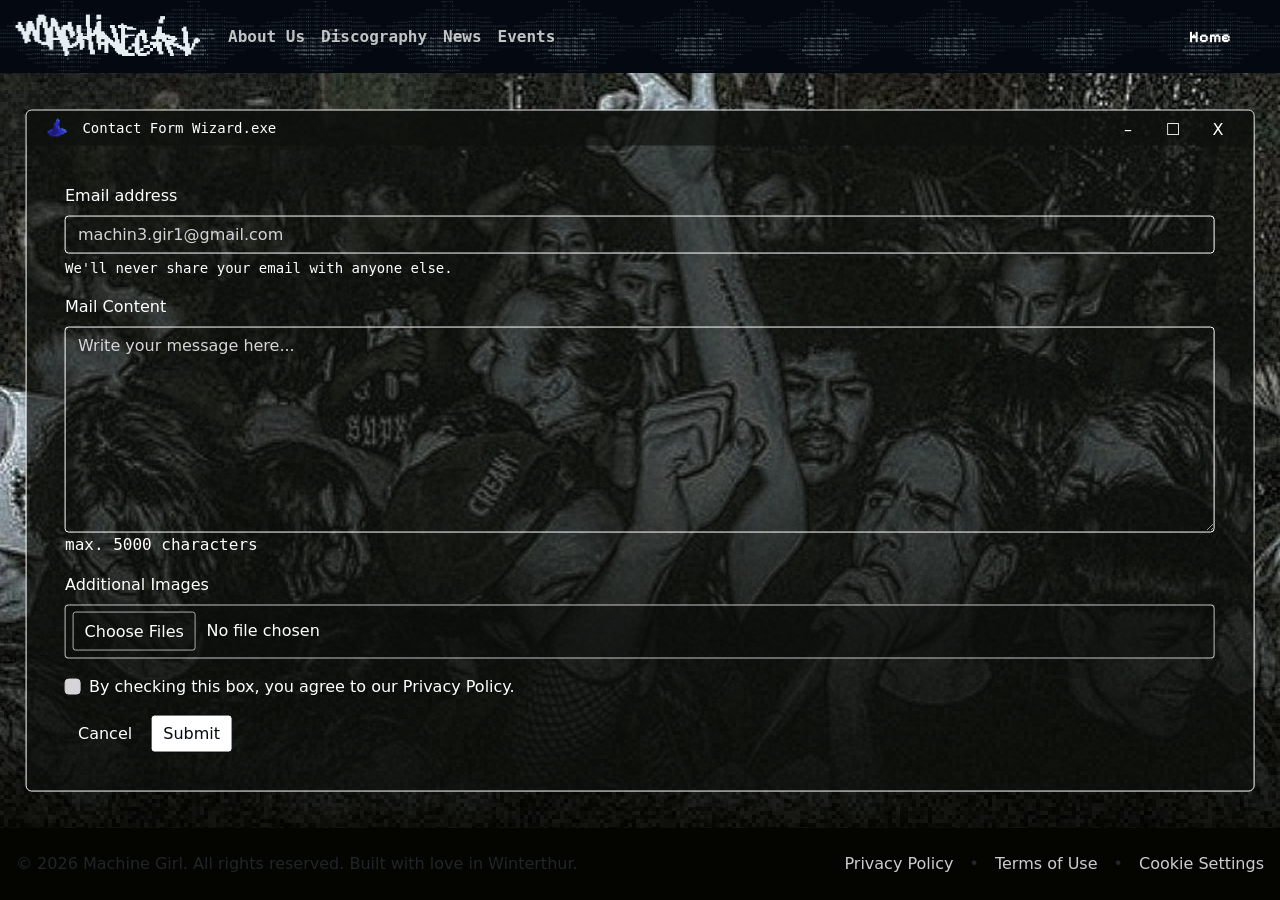
==== contact_sheet.html @ 8ceb42a0 "initial commit or smth" ====
<!doctype html>
<html lang="en">

<head>
    <meta charset="utf-8">
    <meta name="viewport" content="width=device-width, initial-scale=1">
    <title>Contact Page</title>

    <link href="https://cdn.jsdelivr.net/npm/bootstrap@5.3.8/dist/css/bootstrap.min.css" rel="stylesheet"
        integrity="sha384-sRIl4kxILFvY47J16cr9ZwB07vP4J8+LH7qKQnuqkuIAvNWLzeN8tE5YBujZqJLB" crossorigin="anonymous">
    <link rel="preconnect" href="https://fonts.googleapis.com">
    <link rel="preconnect" href="https://fonts.gstatic.com" crossorigin>
    <link href="https://fonts.googleapis.com/css2?family=Jersey+10&family=Pixelify+Sans&display=swap" rel="stylesheet">
    <link rel="stylesheet" href="css/style.css">
    <link rel="icon" href="img/favicon.ico" type="image/x-icon">
</head>

<body class="contact-page">
    <nav class="navbar sticky-top navbar-expand-lg navbar-bg-contact" data-bs-theme="dark">
        <div class="navbar-bg-tiles" aria-hidden="true"></div>
        <video class="navbar-bad-apple" muted playsinline preload="none" aria-hidden="true"></video>

        <div class="container-fluid">
            <a class="navbar-brand logo" href="index.html" title="this took awfully long to animate ;(">
                <img class="logo-normal" src="img/logo.png" alt="Machine Girl logo">
                <img class="logo-hover" src="img/logo.gif" alt="" aria-hidden="true">
            </a>

            <button class="navbar-toggler navbar-toggler-contact" type="button" data-bs-toggle="collapse"
                data-bs-target="#navbarColor01" aria-controls="navbarColor01" aria-expanded="false"
                aria-label="Toggle navigation">
                <span class="navbar-toggler-icon"></span>
            </button>

            <div class="collapse navbar-collapse" id="navbarColor01">
                <ul class="navbar-nav me-auto mono">
                    <li class="nav-item random-text"><a class="nav-link" href="index.html#about"><b>About Us</b></a></li>
                    <li class="nav-item random-text"><a class="nav-link" href="index.html#discography"><b>Discography</b></a></li>
                    <li class="nav-item random-text"><a class="nav-link" href="index.html#news"><b>News</b></a></li>
                    <li class="nav-item random-text"><a class="nav-link" href="index.html#events"><b>Events</b></a></li>
                </ul>
                <a class="btn my-2 my-sm-0 me-4 pixlar mg-btn" href="index.html"><b>Home</b></a>
            </div>
        </div>
    </nav>

    <div class="anything-that-aint-navbar">
        <div class="container-fluid p-0">
            <div class="hero-image-wrapper click-through">
                <img src="img/contact.png" class="user-select-none" draggable="false" alt="Contact page background">
                <div class="noise-overlay"></div>

                <div class="fillout">
                    <div class="taskbar">
                        <img src="img/setup_wiz.png" class="win-icon" alt="">
                        <p class="win-title mono unselectable">Contact Form Wizard.exe</p>
                        <button class="btn to-the-shadow-realm-btn" type="button" aria-label="Minimize window">–</button>
                        <button class="btn square-look-funny-btn" type="button" aria-label="Maximize window">☐</button>
                        <button class="btn x-btn" type="button" aria-label="Close window">X</button>
                    </div>

                    <div class="form-area">
                        <form method="post" enctype="multipart/form-data">
                            <div class="mb-3">
                                <label for="email" class="form-label unselectable">Email address</label>
                                <input type="email" class="form-control mg-fill" id="email" name="email"
                                    aria-describedby="emailHelp" autocomplete="email" required
                                    placeholder="machin3.gir1@gmail.com">
                                <div id="emailHelp" class="form-text mono unselectable">We'll never share your email with anyone else.</div>
                            </div>

                            <div class="mb-3 mail-field">
                                <label for="mailContent" class="form-label unselectable">Mail Content</label>
                                <textarea id="mailContent" name="message" class="form-control mg-fill mail-content"
                                    placeholder="Write your message here..." rows="8" maxlength="5000" required></textarea>
                                <p class="mono unselectable">max. 5000 characters</p>
                            </div>

                            <div class="mb-3 image-upload-field">
                                <label class="form-label unselectable" for="customFile">Additional Images</label>
                                <input type="file" class="form-control image-upload-input" id="customFile"
                                    name="images[]" accept="image/*" multiple>
                            </div>

                            <div class="mb-3 form-check">
                                <input type="checkbox" class="form-check-input" id="privacy" required>
                                <label class="form-check-label unselectable" for="privacy">
                                    By checking this box, you agree to our Privacy Policy.
                                </label>
                            </div>

                            <a href="index.html" class="btn mg-btn">Cancel</a>
                            <button type="submit" class="btn post-btn">Submit</button>
                        </form>
                    </div>
                </div>
            </div>
        </div>

        <footer class="d-flex flex-column flex-md-row text-center text-md-start justify-content-between align-items-center gap-3 py-4 px-3">
            <div class="footer-left unselectable">© 2026 Machine Girl. All rights reserved. Built with love in Winterthur.</div>
            <div class="footer-right d-flex flex-wrap align-items-center justify-content-center justify-content-md-end gap-3">
                <a class="link-contact" href="dummy.html">Privacy Policy</a>
                <span>•</span>
                <a class="link-contact" href="dummy.html">Terms of Use</a>
                <span>•</span>
                <a class="link-contact" href="dummy.html">Cookie Settings</a>
            </div>
        </footer>
    </div>

    <script src="https://cdn.jsdelivr.net/npm/bootstrap@5.3.8/dist/js/bootstrap.bundle.min.js"
        integrity="sha384-FKyoEForCGlyvwx9Hj09JcYn3nv7wiPVlz7YYwJrWVcXK/BmnVDxM+D2scQbITxI"
        crossorigin="anonymous"></script>
    <script src="script.js"></script>
</body>

</html>
---- css/style.css ----
:root {
    --primary: #859348;
    --secondary: #585F36;
    --tertiary: #C2DE47;
    --mg-bg: #040500;
    --more-color: #697a0f;
}

html {
    scroll-behavior: smooth;
}

body {
    position: relative;
    display: flex;
    min-height: 100vh;
    flex-direction: column;
    margin: 0;
    overflow-x: hidden;
    background: var(--mg-bg);
}

.mg-primary {
    color: var(--primary);
}

.table-h {
    color: var(--more-color) !important;
}

.anything-that-aint-navbar {
    animation: fadeInPage 1.2s ease-in-out forwards;
}

@keyframes fadeInPage {
    from {
        opacity: 0;
    }

    to {
        opacity: 1;
    }
}

/* nabvar styling */
.navbar {
    z-index: 1030;
}

.navbar-bg-home,
.navbar-bg-contact {
    overflow: hidden;
    background-color: #030811 !important;
    --bs-navbar-color: rgba(255, 255, 255, 0.75);
    --bs-navbar-hover-color: var(--tertiary);
    --bs-navbar-active-color: var(--tertiary);
}

.navbar-bg-tiles {
    position: absolute;
    inset: 0;
    z-index: 0;
    overflow: hidden;
    background-position: left top;
    background-repeat: repeat-x;
    background-size: auto 100%;
    opacity: 0.85;
    pointer-events: none;
}

.navbar-bg-home .navbar-bg-tiles {
    background-image: url("../img/navbar-home.gif");
}

.navbar-bg-contact .navbar-bg-tiles {
    background-image: url("../img/navbar-contact.gif");
}

.navbar-bad-apple {
    position: absolute;
    top: 0;
    left: 250px;
    z-index: 1;
    display: none;
    height: 100%;
    object-fit: fill;
    pointer-events: none;
}

.navbar .container-fluid,
.navbar-collapse {
    position: relative;
    z-index: 2;
}

.navbar-bg-home .navbar-nav .nav-link,
.navbar-bg-contact .navbar-nav .nav-link {
    color: rgba(255, 255, 255, 0.75);
}

.navbar-bg-home .navbar-nav .nav-link:hover,
.navbar-bg-home .navbar-nav .nav-link:focus,
.navbar-bg-contact .navbar-nav .nav-link:hover,
.navbar-bg-contact .navbar-nav .nav-link:focus,
.navbar-bg-home .navbar-nav .nav-link.active {
    color: var(--tertiary);
    text-shadow: 0 0 8px rgba(194, 222, 71, 0.45);
}

.navbar-toggler,
.navbar-toggler-contact {
    color: var(--tertiary);
    border-color: var(--bs-navbar-toggler-border-color);
}

.navbar-toggler:focus,
.navbar-toggler-contact:focus {
    box-shadow: 0 0 0 var(--bs-navbar-toggler-focus-width) #ffffff80;
}

.mg-btn {
    border: 1px solid transparent !important;
    border-radius: 4px !important;
    background: transparent !important;
    color: #ffffff !important;
}

.mg-btn:hover {
    background: #ffffff !important;
    color: #030811 !important;
}

.mg-alt-btn {
    border: 1px solid transparent !important;
    border-radius: 4px !important;
    background: var(--more-color) !important;
    color: #030811 !important;
}

.mg-alt-btn:hover {
    border: 1px solid var(--more-color) !important;
    border-radius: 4px !important;
    background: transparent !important;
    color: var(--more-color) !important;
}

.mg-hover:hover {
    background: var(--primary) !important;
    color: #030811 !important;
}

.mono {
    font-family: monospace !important;
}

.pixlar {
    font-family: "Pixelify Sans", sans-serif !important;
}

.unselectable {
    -webkit-user-select: none;
    user-select: none;
}

.logo {
    position: relative;
    display: block;
    width: 12rem;
    height: auto;
    flex-shrink: 0;
}

.logo img {
    display: block;
    width: 100%;
    height: auto;
    transition: opacity 0.15s ease;
}

.logo-hover {
    position: absolute;
    inset: 0;
    opacity: 0;
}

.logo:hover .logo-normal {
    opacity: 0;
}

.logo:hover .logo-hover {
    opacity: 1;
}

.random-text {
    display: inline-block;
    cursor: pointer;
}

.random-text span {
    display: inline-block;
    transform-origin: center;
    transition: transform 0.2s ease-out;
}

.random-text:hover span {
    transform: scaleY(2);
}

.hero-image-wrapper {
    position: relative;
    width: 100%;
    height: 100vh;
}

.hero-image-wrapper img {
    display: block;
    width: 100%;
    height: 100%;
    object-fit: cover;
    object-position: top;
}

.hero-image-wrapper::before,
.hero-image-wrapper::after {
    position: absolute;
    bottom: 0;
    left: 0;
    width: 100%;
    height: 50%;
    pointer-events: none;
    animation: growHeroOverlay linear forwards;
    animation-timeline: scroll();
    animation-range: 0px 400px;
}

.hero-image-wrapper::before {
    z-index: 1;
    content: "";
    background: linear-gradient(to top, var(--mg-bg), rgba(4, 5, 0, 0.7) 40%, transparent);
}

.hero-image-wrapper::after {
    z-index: 22;
    content: "";
    background: var(--mg-bg);
    opacity: 0;
    --overlay-start-opacity: 0;
    --overlay-mid-opacity: 0;
    --overlay-end-opacity: 1;
}

@keyframes growHeroOverlay {
    0% {
        height: 50%;
        opacity: var(--overlay-start-opacity, 1);
    }

    50% {
        height: 100%;
        opacity: var(--overlay-mid-opacity, 1);
    }

    100% {
        height: 150%;
        opacity: var(--overlay-end-opacity, 1);
    }
}

.header-logo-wrapper {
    position: fixed;
    top: 200px;
    left: 50%;
    z-index: 1020;
    display: flex;
    flex-direction: column;
    align-items: center;
    transform: translateX(-50%);
    pointer-events: none;
    animation: dropWrapperLayer linear forwards;
    animation-timeline: scroll();
    animation-range: 0px 800px;
}

@keyframes dropWrapperLayer {

    0%,
    90.5% {
        z-index: 1020;
    }

    90.6%,
    100% {
        z-index: 5;
    }
}

.header-logo {
    width: 250px;
    height: auto;
    animation: fadeOnScroll linear forwards;
    animation-timeline: scroll();
    animation-range: 0px 300px;
}

@keyframes fadeOnScroll {
    0% {
        opacity: 1;
        transform: translateY(0);
    }

    50% {
        opacity: 0.25;
        transform: translateY(-100px);
    }

    100% {
        opacity: 0;
        transform: translateY(-200px);
        visibility: hidden;
    }
}

.header-logo-text {
    width: min(350px, 99%);
    min-height: 0;
    margin: 1rem auto 0;
    text-align: center;
}

.header-text {
    position: relative;
    margin: 0;
    overflow-wrap: break-word;
    color: #ffffff;
    text-align: center;
    animation: textScroll linear forwards;
    animation-timeline: scroll();
    animation-range: 0px 800px;
}

@keyframes textScroll {
    0% {
        opacity: 1;
        transform: translateY(0);
    }

    40% {
        opacity: 1;
        transform: translateY(-200px);
    }

    50% {
        opacity: 1;
        transform: translateY(-300px);
    }

    70% {
        opacity: 0;
    }

    87.5% {
        opacity: 0;
        transform: translateY(-500px);
        visibility: visible;
    }

    100% {
        opacity: 0;
        transform: translateY(-600px);
        visibility: hidden;
    }
}

.click-through {
    pointer-events: none;
}

.noise-overlay {
    position: absolute;
    inset: 0;
    z-index: 10;
    background: url("../img/noise.gif") center / cover;
    opacity: 0.07;
    image-rendering: pixelated;
    pointer-events: none;
}

.scroll-test-spacer {
    position: relative;
    height: 115vh;
    padding-top: 5rem;
    background: var(--mg-bg);
    text-align: center;
}

.scroll-test-spacer::before {
    position: absolute;
    bottom: 100%;
    left: 0;
    z-index: 1001;
    width: 100%;
    height: 70vh;
    content: "";
    background: linear-gradient(to top, var(--mg-bg), rgba(4, 5, 0, 0.9) 20%, rgba(4, 5, 0, 0.6) 50%, rgba(4, 5, 0, 0.15) 80%, transparent);
    pointer-events: none;
}

.scroll-test-spacer-mini {
    position: relative;
    height: 50vh;
    padding-top: 5rem;
    background: var(--mg-bg);
    text-align: center;
}

.scrollspy-target {
    scroll-margin-top: 5rem;
}

.about-area {
    position: relative;
    z-index: 0;
    width: min(99%, 1200px);
    height: min(75vh, 2500px);
    overflow: hidden;
    background: transparent;
}

.word-cloud {
    position: absolute;
    inset: 0;
}

.cloud-word {
    position: absolute;
    z-index: 1;
    display: block;
    max-width: 40%;
    padding: 2px 3px;
    line-height: 1.08;
    text-align: center;
    white-space: pre-wrap;
    overflow-wrap: anywhere;
    transform: translate(-50%, -50%) scale(0.92);
    opacity: 0;
    transition: opacity 0.5s ease, transform 0.5s ease, filter 0.18s ease, color 0.18s ease;
    transition-delay: var(--delay, 0ms);
}

.cloud-word:not(.keyword) {
    font-size: clamp(11px, 2.4vw, 30px);
    pointer-events: none;
}

.cloud-word.keyword {
    max-width: 40%;
    padding: 2px 3px;
    border: 0;
    background: transparent;
    font-family: inherit;
    font-size: clamp(14px, 3.2vw, 40px);
    font-weight: bold;
    cursor: pointer;
}

.word-cloud.visible .cloud-word {
    transform: translate(-50%, -50%) scale(1);
    opacity: 1;
}

.word-cloud.has-info .cloud-word {
    opacity: 0.06;
    filter: blur(3px);
    transition-delay: 0ms;
}

.word-cloud.has-info .keyword.active {
    z-index: 12;
    color: #dfff52 !important;
    filter: none;
    opacity: 1;
    animation: neonFlicker 2.5s infinite;
}

.keyword-glow:hover,
.keyword-glow:focus-visible {
    color: #dfff52 !important;
    text-shadow: 0 0 6px #dfff52, 0 0 14px rgba(149, 170, 53, 0.8), 0 0 26px rgba(149, 170, 53, 0.45);
}

.keyword-glow:focus-visible {
    outline: 1px solid var(--tertiary);
    outline-offset: 3px;
}

@keyframes neonFlicker {

    0%,
    19%,
    21%,
    23%,
    25%,
    54%,
    56%,
    100% {
        opacity: 1;
        text-shadow: 0 0 6px #dfff52, 0 0 14px rgba(149, 170, 53, 0.8), 0 0 26px rgba(149, 170, 53, 0.45);
    }

    20%,
    24%,
    55% {
        opacity: 0.35;
        text-shadow: 0 0 2px #dfff52;
    }
}

.word-info {
    position: absolute;
    inset: 75px 16px 12px;
    z-index: 10;
    overflow: auto;
    color: #95aa35;
    font-size: clamp(16px, 2.2vw, 28px);
    line-height: 1.25;
    text-align: left;
    white-space: pre-wrap;
    opacity: 0;
    visibility: hidden;
    pointer-events: none;
}

.word-cloud.has-info .word-info {
    opacity: 1;
    visibility: visible;
}

.word-info p {
    margin: 0 0 32px;
    overflow-wrap: anywhere;
}

.stretch-heading {
    display: block;
    width: min(100%, max(var(--stretch-width, 86%), var(--stretch-min-width, 320px)));
    max-width: 100%;
    height: clamp(40px, 4vw, 52px);
    margin: 0 auto 1.5rem;
    overflow: hidden;
}

.stretch-heading text {
    fill: var(--primary);
    font-family: "Jersey 10", sans-serif;
    font-size: 68px;
}

.sector-subtitle {
    color: var(--secondary);
    letter-spacing: 10px;
    margin-right: 1.5em;
}

.sector-subtitle-spacing-big {
    color: var(--tertiary);
    letter-spacing: 1.5em;
    margin-right: -1.0em;
}

.no-nl {
    display: inline;
}

.easter {
    position: sticky;
    top: 200px;
    left: 50%;
    z-index: 1000;
    transform: translateX(-50%);
    pointer-events: none;
}

.lil-more {
    position: relative;
    height: 25vh;
    background: var(--mg-bg);
    text-align: center;
}

footer {
    min-height: 70px;
    box-sizing: border-box;
    background: var(--mg-bg);
}

.link:link {
    color: var(--primary);
    text-decoration: none;
}

.link:visited {
    color: var(--secondary);
}

.link:active {
    color: var(--tertiary);
}

.link:hover {
    color: #97ad37;
    text-decoration: underline;
}

.link-contact:link {
    color: #cecdcd;
    text-decoration: none;
}

.link-contact:visited {
    color: #6b6b6b;
}

.link-contact:active,
.link-contact:hover {
    color: #ffffff;
}

.link-contact:hover {
    text-decoration: underline;
}

.contact-page {
    display: flex;
    height: 100vh;
    height: 100dvh;
    flex-direction: column;
    overflow: hidden;
}

.contact-page .navbar {
    flex: 0 0 auto;
}

.contact-page .anything-that-aint-navbar {
    display: flex;
    min-height: 0;
    flex: 1 1 auto;
    flex-direction: column;
    overflow: hidden;
}

.contact-page .anything-that-aint-navbar>.container-fluid {
    min-height: 0;
    height: auto;
    flex: 1 1 0;
}

.contact-page .hero-image-wrapper {
    height: 100%;
}

.fillout {
    position: absolute;
    top: 50%;
    left: 50%;
    z-index: 20;
    display: flex;
    width: min(1650px, calc(100% - clamp(1rem, 4vw, 4rem)));
    height: min(900px, calc(100% - clamp(2rem, 8vh, 6rem)));
    min-height: 0;
    flex-direction: column;
    overflow: hidden;
    box-sizing: border-box;
    padding: 0;
    margin: 0;
    transform: translate(-50%, -50%);
    border: 1px solid #ffffff;
    border-radius: 6px;
    background: #0e100db0;
    color: #ffffff;
    pointer-events: auto;
}

.taskbar {
    position: relative;
    display: flex;
    height: 35px;
    flex: 0 0 35px;
    align-items: center;
    gap: 0;
    box-sizing: border-box;
    padding-inline: clamp(8px, 1vw, 16px);
    background: #0e100db0;
}

.to-the-shadow-realm-btn,
.square-look-funny-btn,
.x-btn {
    z-index: 99999;
    width: 45px;
    height: 100%;
    border-radius: 0 !important;
    background: transparent !important;
    color: #ffffff !important;
    cursor: pointer;
}

.to-the-shadow-realm-btn:hover,
.square-look-funny-btn:hover {
    color: #95a3bc !important;
}

.to-the-shadow-realm-btn {
    margin-left: auto;
}

.x-btn:hover {
    border-radius: 4px !important;
    background: #ff0000 !important;
    color: #030811 !important;
}

.win-icon {
    display: block;
    width: 35px;
    height: 35px;
    flex: 0 0 35px;
    box-sizing: border-box;
    padding: 8px;
    object-fit: contain;
}

.win-title {
    min-width: 0;
    flex: 1 1 auto;
    margin: 0 0 0 8px;
    overflow: hidden;
    font-size: 14px;
    line-height: 1;
    text-overflow: ellipsis;
    white-space: nowrap;
}

.form-area {
    min-width: 0;
    min-height: 0;
    flex: 1 1 auto;
    overflow: auto;
    box-sizing: border-box;
    padding: clamp(1rem, 3vw, 2.5rem);
}

.mg-fill {
    border: 1px solid #ffffff !important;
    border-radius: 4px !important;
    background: transparent !important;
    color: #ffffff !important;
}

.mg-fill::placeholder {
    color: #d6d4d8 !important;
}

.form-text,
.form-label,
.form-check-label {
    color: #ffffff !important;
}

.mg-fill:focus {
    border-color: #ffffff !important;
    background: transparent !important;
    color: #ffffff !important;
    box-shadow: 0 0 0 0.25rem rgba(255, 255, 255, 0.25) !important;
}

.form-check-input {
    border: 1px solid #d6d4d8 !important;
    background-color: #d6d4d8 !important;
}

.form-check-input:checked {
    border-color: #000000 !important;
    background-color: #000000 !important;
}

.form-check-input:focus {
    border-color: #d6d4d8 !important;
    outline: 0;
    box-shadow: 0 0 0 0.25rem #ffffff40;
}

.image-upload-field {
    min-width: 0;
}

.image-upload-input {
    width: 100%;
    padding: 0.5rem;
    border: 1px solid rgba(255, 255, 255, 0.75) !important;
    border-radius: 4px !important;
    background: rgba(14, 16, 13, 0.55) !important;
    color: #ffffff !important;
}

.image-upload-input::file-selector-button {
    margin: -0.1rem 0.65rem -0.1rem -0.1rem;
    padding: 0.4rem 0.7rem;
    border: 1px solid rgba(255, 255, 255, 0.65);
    border-radius: 3px;
    background: transparent;
    color: #ffffff;
    cursor: pointer;
}

.image-upload-input:hover::file-selector-button {
    background: #ffffff !important;
    color: #0e100d !important;
}

.post-btn {
    border: 1px solid #030811 !important;
    border-radius: 4px !important;
    background: #ffffff !important;
    color: #030811 !important;
}

.post-btn:hover {
    border-color: #ffffff !important;
    background: transparent !important;
    color: #ffffff !important;
}

.front {
    position: fixed;
    top: 1rem;
    left: 1rem;
    z-index: 9999;
}

.collage-background {
    position: fixed;
    inset: 0;
    z-index: 0;
    overflow: hidden;
    pointer-events: none;
}

.collage-background img {
    position: absolute;
    top: var(--y);
    left: var(--x);
    display: block;
    width: var(--w);
    max-width: none;
    height: auto;
    transform: rotate(var(--r, 0deg));
    z-index: var(--z, 1);
}

.announcement-for-the-weak {
    position: fixed;
    inset: 0;
    z-index: 2;
    pointer-events: none;
}

.announcement-text {
    display: block;
    width: 100vw;
    height: 100vh;
    height: 100dvh;
    overflow: hidden;
}

.announcement-text text {
    fill: #ff00f2;
    font-family: "Jersey 10", sans-serif;
    font-size: 90px;
}

@media (max-width: 600px) {
    .about-area {
        height: 90vh;
    }
}

@media (prefers-reduced-motion: reduce) {
    html {
        scroll-behavior: auto;
    }

    .anything-that-aint-navbar,
    .header-logo,
    .header-logo-wrapper,
    .header-text,
    .hero-image-wrapper::before,
    .hero-image-wrapper::after {
        animation: none;
    }

    .cloud-word {
        transition: none;
    }

    .word-cloud .cloud-word {
        transform: translate(-50%, -50%);
        opacity: 1;
    }
}

/* discography section stuff*/

.discography-section {
    height: auto;
    min-height: 100vh;
    padding-bottom: 5rem;
}

.discography-wrap {
    width: min(100%, 900px);
    margin: 2rem auto 0;
}

.spotify-player-box {
    width: min(100%, 760px);
    min-height: 352px;
    margin: 0 auto;
    background: #10120c;
}

.spotify-player-box iframe {
    display: block;
    width: 100%;
    min-height: 352px;
    border: 0;
}

.discography-item-info {
    width: min(100%, 760px);
    margin: 1rem auto 0;
    text-align: left;
}

.discography-item-info h3 {
    margin: 0;
    color: var(--primary);
    font-family: "Jersey 10", sans-serif;
    font-size: clamp(1.5rem, 4vw, 2.2rem);
}

.discography-meta {
    margin: 0.2rem 0 0.5rem;
    color: var(--secondary);
    font-family: monospace;
}

.discography-open-link {
    color: var(--tertiary);
    font-family: monospace;
    text-decoration: underline;
    text-underline-offset: 3px;
}

.discography-open-link:hover,
.discography-open-link:focus-visible {
    color: #ffffff;
}

.discography-controls {
    display: flex;
    align-items: center;
    justify-content: center;
    gap: 1rem;
    margin-top: 1rem;
}

.discography-toggle {
    border-color: var(--primary) !important;
    font-family: monospace;
}

.discography-toggle:disabled {
    opacity: 0.5;
    cursor: not-allowed;
}

.discography-counter {
    color: var(--primary);
    font-family: monospace;
    font-size: 0.95rem;
}

.discography-status,
.discography-credit {
    margin: 1rem auto 0;
    color: var(--secondary);
    font-family: monospace;
    font-size: 0.85rem;
}

.discography-credit {
    margin-top: 1.5rem;
    text-align: center;
}

#discographyCarousel .carousel-control-prev,
#discographyCarousel .carousel-control-next {
    width: 3rem;
}

#discographyCarousel .carousel-control-prev-icon,
#discographyCarousel .carousel-control-next-icon {
    filter: drop-shadow(0 0 4px #000000);
}

@media (max-width: 600px) {
    .discography-wrap {
        margin-top: 1.25rem;
    }

    #discographyCarousel .carousel-control-prev,
    #discographyCarousel .carousel-control-next {
        width: 2rem;
    }

    .discography-item-info {
        padding-inline: 0.5rem;
    }

    .discography-controls {
        flex-wrap: wrap;
    }
}

/* news section */
.news-section {
    height: auto;
    min-height: 80vh;
    padding-bottom: 5rem;
}

.news-list {
    --bs-list-group-active-bg: var(--secondary);
    --bs-list-group-active-border-color: var(--secondary);
    --bs-list-group-active-color: #ffffff;

    --bs-list-group-bg: #10120c;
    --bs-list-group-color: #e5e5e5;
    --bs-list-group-border-color: #343a2b;

    --bs-list-group-action-hover-bg: #25291e;
    --bs-list-group-action-hover-color: #ffffff;
}

.card-body {
    background-color: #10120c !important;
}

.table {
    --bs-table-bg: #10120c !important;
}

.events-container {
    border: 1px solid #ffffff;
    border-radius: 0;
    padding: clamp(1rem, 3vw, 2rem);
}

.mg-text {
    color: var(--tertiary) !important;
}

.neutral-link {
    color: rgba(var(--bs-secondary-rgb), var(--bs-text-opacity)) !important;
    text-decoration: none;
}

.neutral-link:hover {
    color: rgba(var(--bs-secondary-rgb), var(--bs-text-opacity)) !important;
    text-decoration: underline;
}

.text-bg-mg-secondary {
    color: #fff !important;
    background-color: var(--more-color) !important;
}
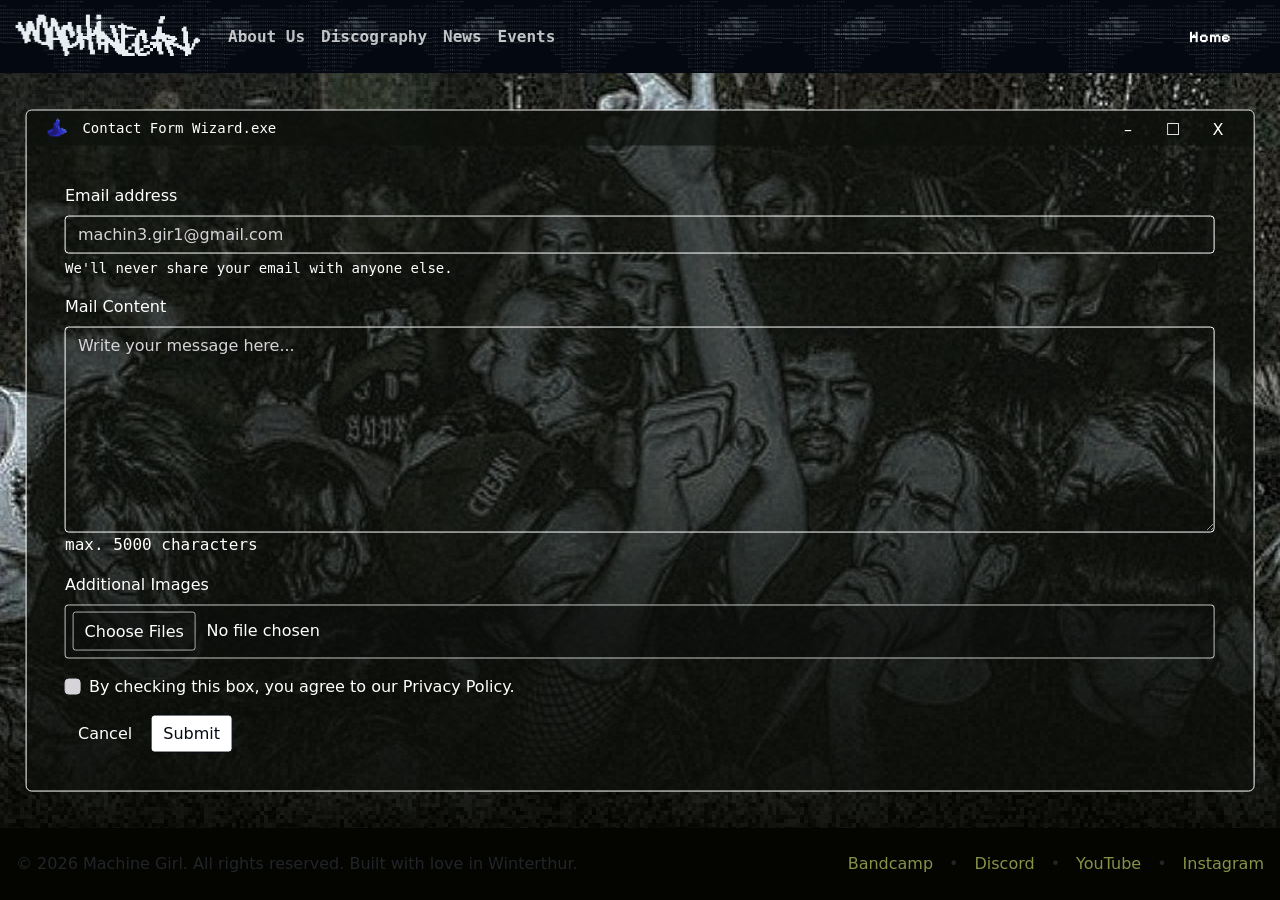
==== commit 1bdde244: "reference fixes and social media linking" ====
--- a/contact_sheet.html
+++ b/contact_sheet.html
@@ -34,8 +34,10 @@
 
             <div class="collapse navbar-collapse" id="navbarColor01">
                 <ul class="navbar-nav me-auto mono">
-                    <li class="nav-item random-text"><a class="nav-link" href="index.html#about"><b>About Us</b></a></li>
-                    <li class="nav-item random-text"><a class="nav-link" href="index.html#discography"><b>Discography</b></a></li>
+                    <li class="nav-item random-text"><a class="nav-link" href="index.html#about"><b>About Us</b></a>
+                    </li>
+                    <li class="nav-item random-text"><a class="nav-link"
+                            href="index.html#discography"><b>Discography</b></a></li>
                     <li class="nav-item random-text"><a class="nav-link" href="index.html#news"><b>News</b></a></li>
                     <li class="nav-item random-text"><a class="nav-link" href="index.html#events"><b>Events</b></a></li>
                 </ul>
@@ -54,7 +56,8 @@
                     <div class="taskbar">
                         <img src="img/setup_wiz.png" class="win-icon" alt="">
                         <p class="win-title mono unselectable">Contact Form Wizard.exe</p>
-                        <button class="btn to-the-shadow-realm-btn" type="button" aria-label="Minimize window">–</button>
+                        <button class="btn to-the-shadow-realm-btn" type="button"
+                            aria-label="Minimize window">–</button>
                         <button class="btn square-look-funny-btn" type="button" aria-label="Maximize window">☐</button>
                         <button class="btn x-btn" type="button" aria-label="Close window">X</button>
                     </div>
@@ -66,13 +69,15 @@
                                 <input type="email" class="form-control mg-fill" id="email" name="email"
                                     aria-describedby="emailHelp" autocomplete="email" required
                                     placeholder="machin3.gir1@gmail.com">
-                                <div id="emailHelp" class="form-text mono unselectable">We'll never share your email with anyone else.</div>
+                                <div id="emailHelp" class="form-text mono unselectable">We'll never share your email
+                                    with anyone else.</div>
                             </div>
 
                             <div class="mb-3 mail-field">
                                 <label for="mailContent" class="form-label unselectable">Mail Content</label>
                                 <textarea id="mailContent" name="message" class="form-control mg-fill mail-content"
-                                    placeholder="Write your message here..." rows="8" maxlength="5000" required></textarea>
+                                    placeholder="Write your message here..." rows="8" maxlength="5000"
+                                    required></textarea>
                                 <p class="mono unselectable">max. 5000 characters</p>
                             </div>
 
@@ -97,14 +102,19 @@
             </div>
         </div>
 
-        <footer class="d-flex flex-column flex-md-row text-center text-md-start justify-content-between align-items-center gap-3 py-4 px-3">
-            <div class="footer-left unselectable">© 2026 Machine Girl. All rights reserved. Built with love in Winterthur.</div>
-            <div class="footer-right d-flex flex-wrap align-items-center justify-content-center justify-content-md-end gap-3">
-                <a class="link-contact" href="dummy.html">Privacy Policy</a>
+        <footer
+            class="d-flex flex-column flex-md-row text-center text-md-start justify-content-between align-items-center gap-3 py-4 px-3">
+            <div class="footer-left unselectable">© 2026 Machine Girl. All rights reserved. Built with love in
+                Winterthur.</div>
+            <div
+                class="footer-right d-flex flex-wrap align-items-center justify-content-center justify-content-md-end gap-3">
+                <a class="link" href="https://machinegirl.bandcamp.com">Bandcamp</a>
                 <span>•</span>
-                <a class="link-contact" href="dummy.html">Terms of Use</a>
+                <a class="link" href="https://www.discord.com/invite/machinegirlofficial">Discord</a>
                 <span>•</span>
-                <a class="link-contact" href="dummy.html">Cookie Settings</a>
+                <a class="link" href="https://www.youtube.com/channel/UCqA-bpFdLWzugMIeK26UjnQ/about">YouTube</a>
+                <span>•</span>
+                <a class="link" href="https://www.instagram.com/machin3gir1/?hl=en">Instagram</a>
             </div>
         </footer>
     </div>
@@ -115,4 +125,4 @@
     <script src="script.js"></script>
 </body>
 
-</html>
+</html>
